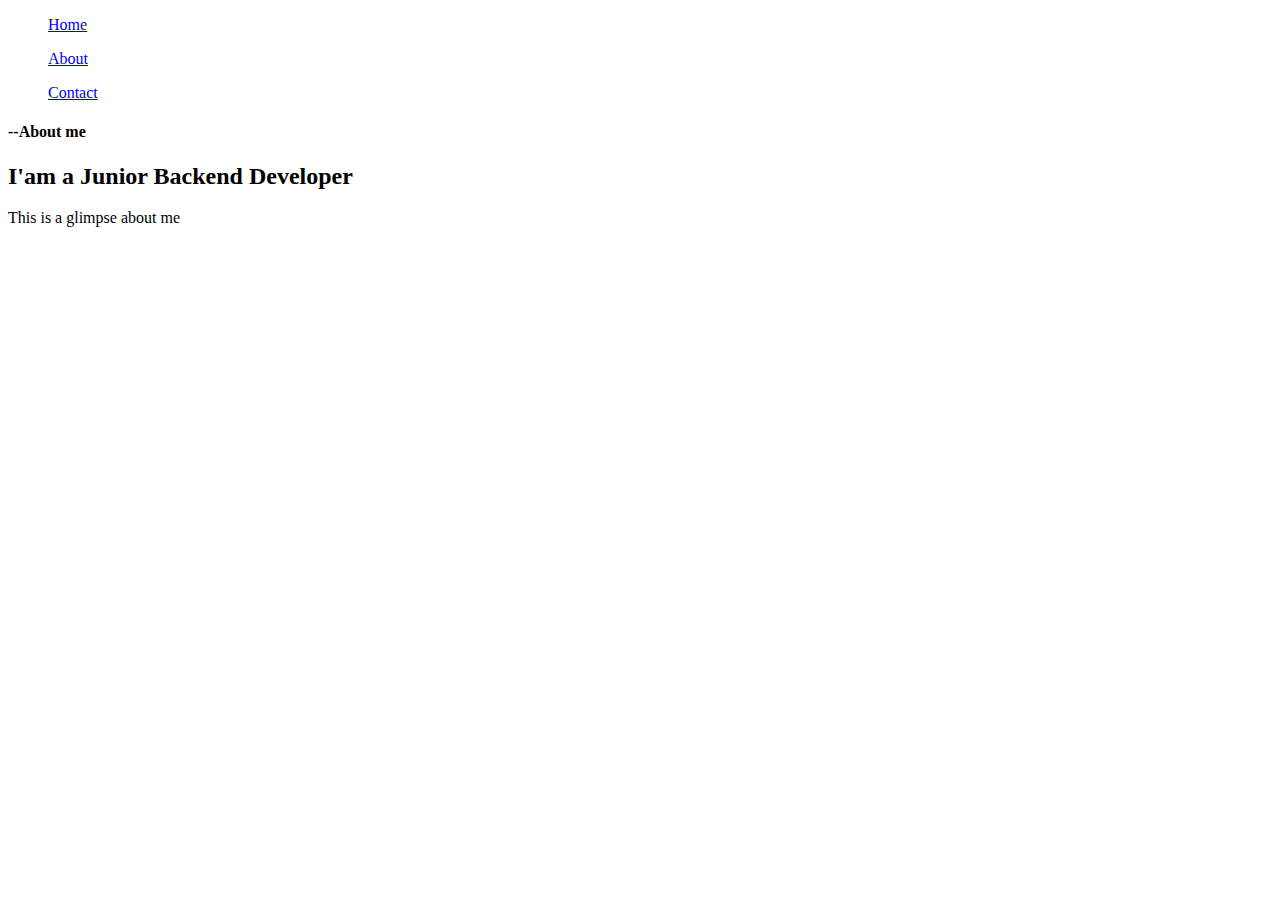
==== second-project/about.html @ 27bfce88 "second commit" ====
<!DOCTYPE html>
<html lang="en">
<head>
    <meta charset="UTF-8">
    <meta name="viewport" content="width=device-width, initial-scale=1.0">
    <title>Web Profesional Portfolio || Muhammad Rivaldhi</title>
</head>
<body>
    <div class="navbar">
        <ul><a href="#">Home</a></ul>
        <ul><a href="#">About</a></ul>
        <ul><a href="#">Contact</a></ul>
    </div>
    <div class="container">
        <h4>--About me</h4>
        <h2>I'am a Junior Backend Developer</h2>
        <p>This is a glimpse about me</p>
    </div>
</body>
</html>
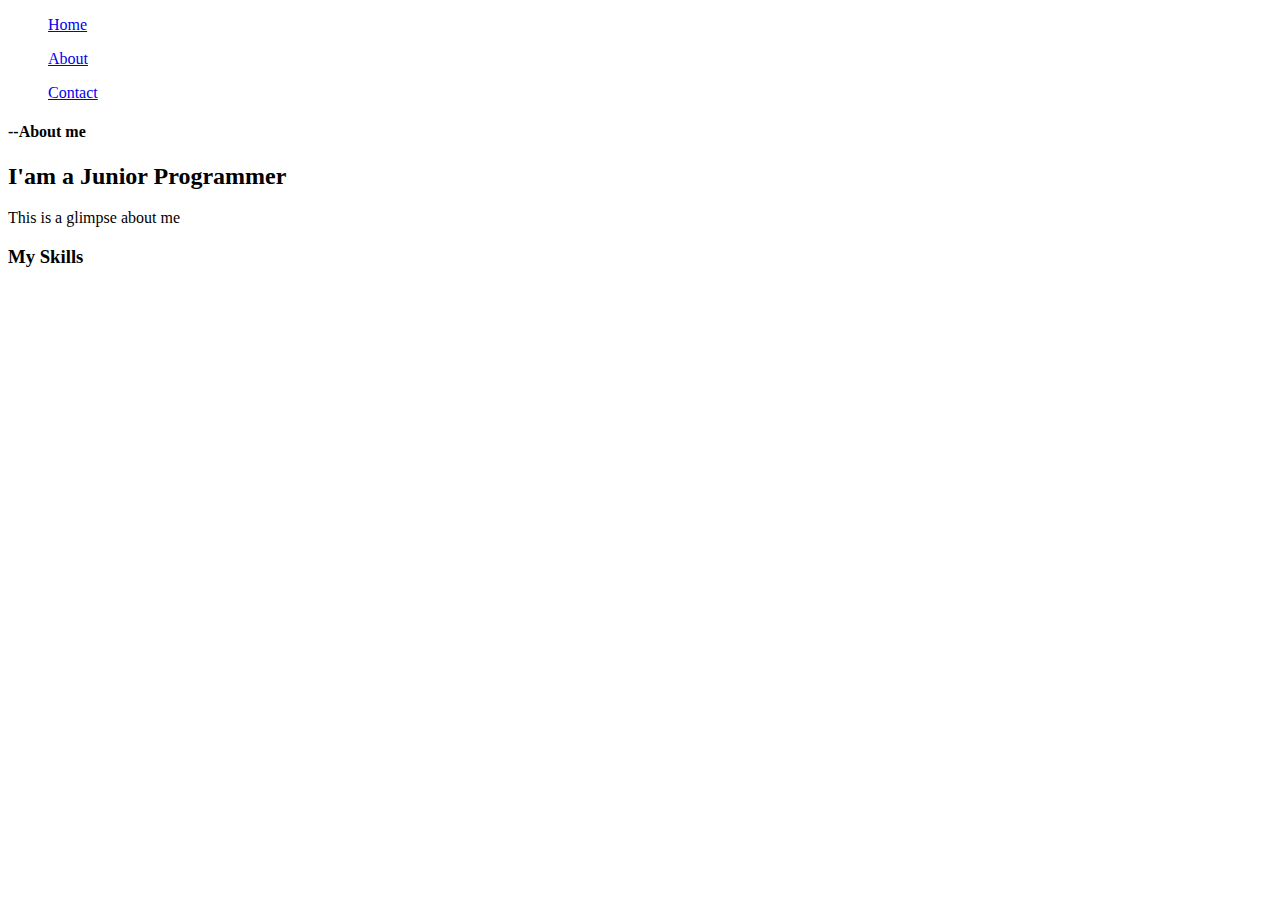
==== commit c602d546: "third commit" ====
--- a/second-project/about.html
+++ b/second-project/about.html
@@ -13,8 +13,11 @@
     </div>
     <div class="container">
         <h4>--About me</h4>
-        <h2>I'am a Junior Backend Developer</h2>
+        <h2>I'am a Junior Programmer</h2>
         <p>This is a glimpse about me</p>
+    </div>
+    <div class="skills">
+        <h3>My Skills</h3>
     </div>
 </body>
 </html>